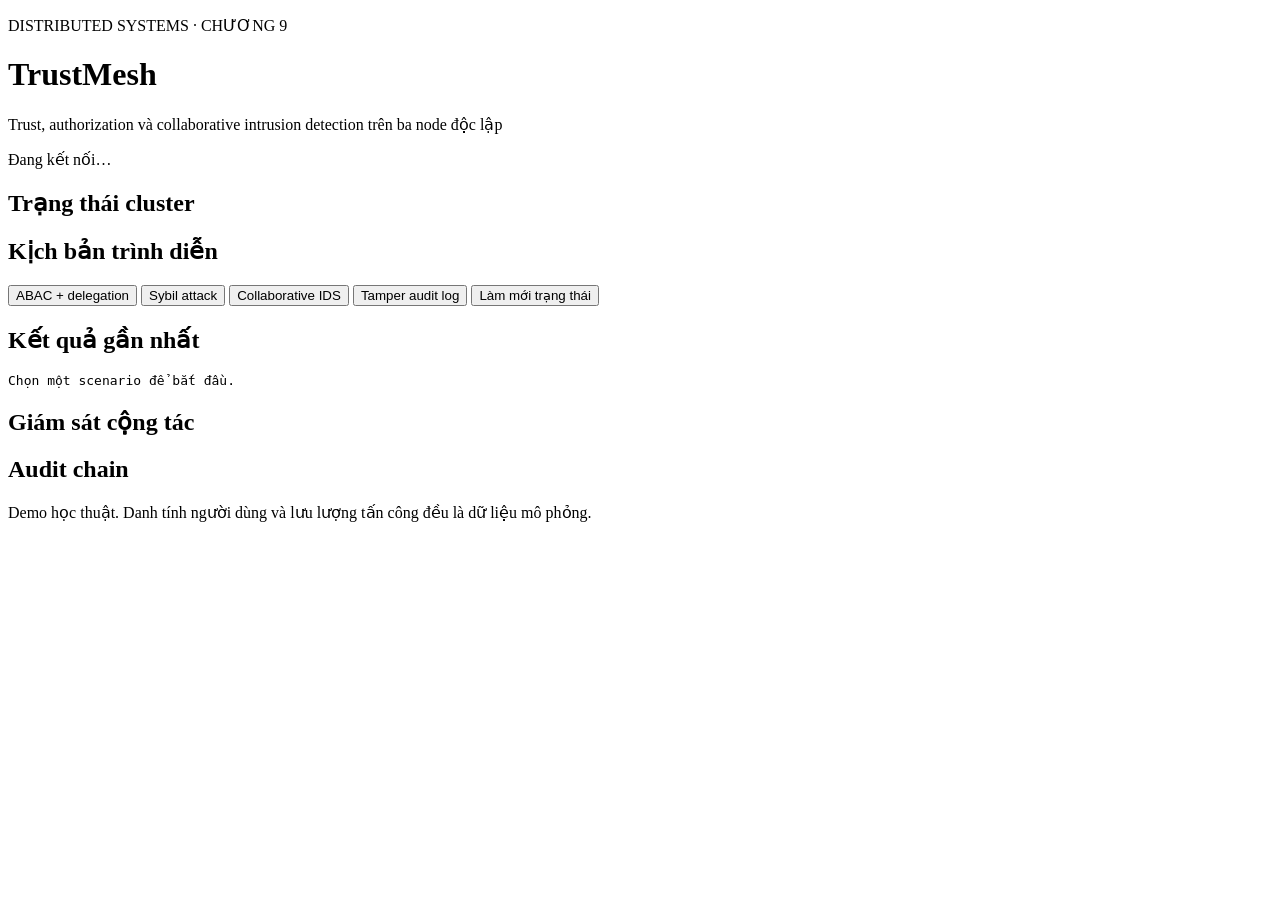
==== demo/static/index.html @ c0732dc1 "TrustMesh demo (Ch.9.4-9.7) and practice lab 02 - TrustMesh: 3 independent FastAPI nodes with ABAC +" ====
<!doctype html>
<html lang="vi">
<head>
  <meta charset="utf-8">
  <meta name="viewport" content="width=device-width, initial-scale=1">
  <title>TrustMesh</title>
  <link rel="icon" href="/static/favicon.svg" type="image/svg+xml">
  <link rel="stylesheet" href="/static/styles.css">
</head>
<body>
  <header>
    <div>
      <p class="eyebrow">DISTRIBUTED SYSTEMS · CHƯƠNG 9</p>
      <h1>TrustMesh</h1>
      <p class="subtitle">Trust, authorization và collaborative intrusion detection trên ba node độc lập</p>
    </div>
    <div id="health" class="status">Đang kết nối…</div>
  </header>

  <main>
    <section class="architecture">
      <h2>Trạng thái cluster</h2>
      <div id="nodes" class="nodes"></div>
    </section>

    <section>
      <h2>Kịch bản trình diễn</h2>
      <div class="actions">
        <button data-scenario="authorization">ABAC + delegation</button>
        <button data-scenario="sybil">Sybil attack</button>
        <button data-scenario="cids">Collaborative IDS</button>
        <button data-scenario="tamper">Tamper audit log</button>
        <button data-scenario="refresh" class="secondary">Làm mới trạng thái</button>
      </div>
    </section>

    <section class="results-grid">
      <div>
        <h2>Kết quả gần nhất</h2>
        <pre id="result">Chọn một scenario để bắt đầu.</pre>
      </div>
      <div>
        <h2>Giám sát cộng tác</h2>
        <div id="metrics" class="metrics"></div>
        <div id="incidents"></div>
      </div>
    </section>

    <section>
      <h2>Audit chain</h2>
      <p id="audit-summary"></p>
      <div id="audit" class="audit"></div>
    </section>
  </main>

  <footer>Demo học thuật. Danh tính người dùng và lưu lượng tấn công đều là dữ liệu mô phỏng.</footer>
  <script src="/static/app.js" defer></script>
</body>
</html>
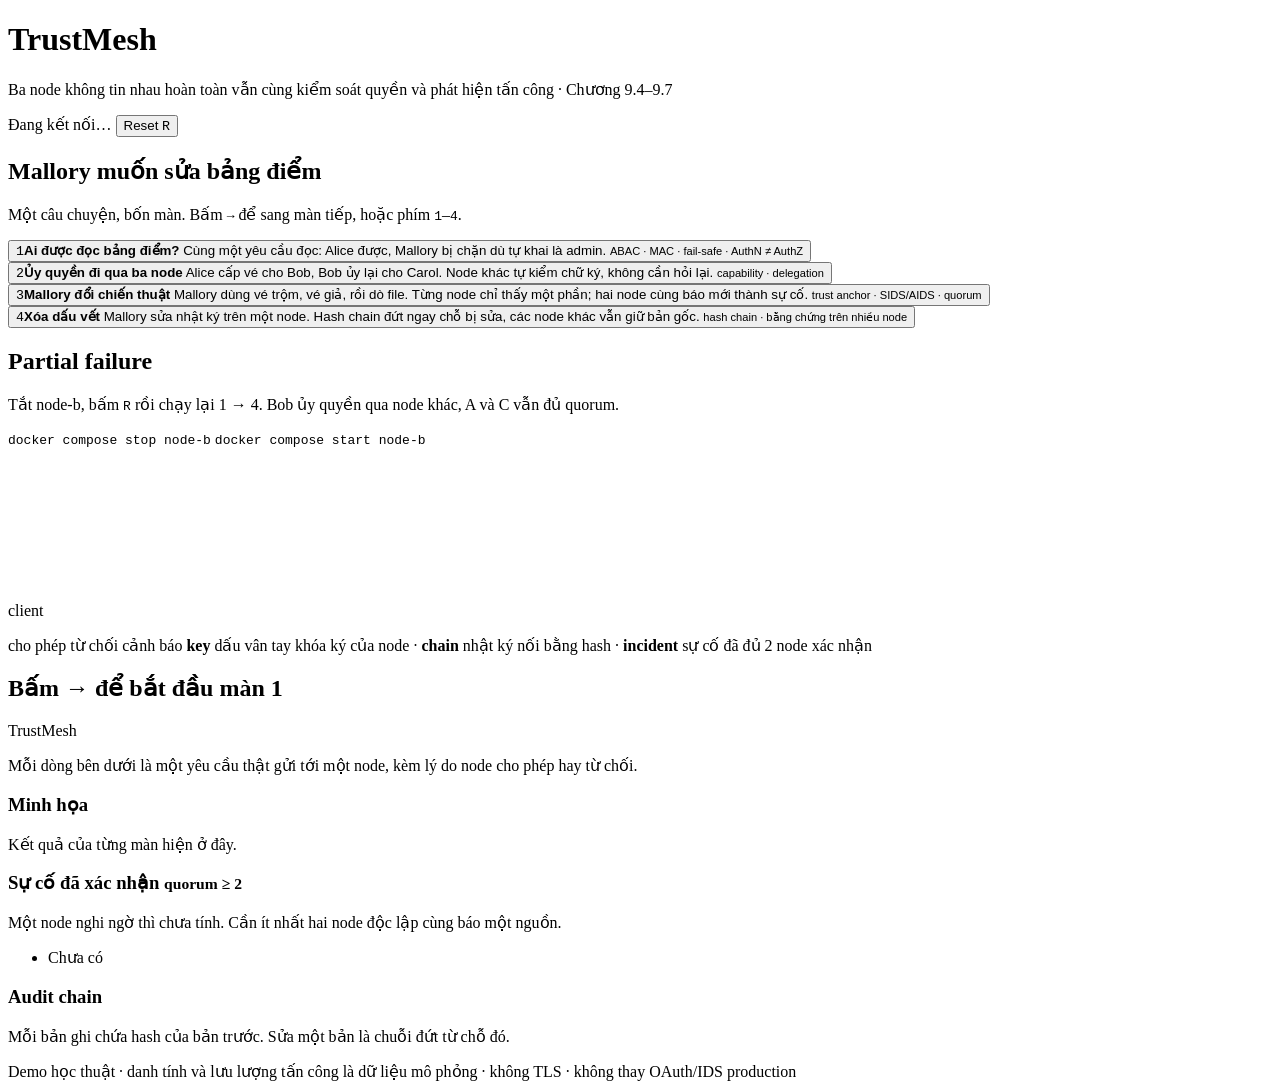
==== commit 7c276801: "Condense TrustMesh demo into 4-act story and redesign dashboard - Rewrite demo/ as crypto/trust/auth" ====
--- a/demo/static/index.html
+++ b/demo/static/index.html
@@ -5,55 +5,95 @@
   <meta name="viewport" content="width=device-width, initial-scale=1">
   <title>TrustMesh</title>
   <link rel="icon" href="/static/favicon.svg" type="image/svg+xml">
-  <link rel="stylesheet" href="/static/styles.css">
+  <link rel="stylesheet" href="/static/styles.css?v=3">
 </head>
 <body>
-  <header>
-    <div>
-      <p class="eyebrow">DISTRIBUTED SYSTEMS · CHƯƠNG 9</p>
+  <header class="top">
+    <div class="brand">
       <h1>TrustMesh</h1>
-      <p class="subtitle">Trust, authorization và collaborative intrusion detection trên ba node độc lập</p>
+      <p>Ba node không tin nhau hoàn toàn vẫn cùng kiểm soát quyền và phát hiện tấn công · Chương 9.4–9.7</p>
     </div>
-    <div id="health" class="status">Đang kết nối…</div>
+    <div class="top-right">
+      <span id="health" class="pill">Đang kết nối…</span>
+      <button id="reset" class="ghost" title="Phím R">Reset <kbd>R</kbd></button>
+    </div>
   </header>
 
-  <main>
-    <section class="architecture">
-      <h2>Trạng thái cluster</h2>
-      <div id="nodes" class="nodes"></div>
-    </section>
+  <main class="layout">
+    <nav class="rail" aria-label="Câu chuyện">
+      <div class="story">
+        <h2>Mallory muốn sửa bảng điểm</h2>
+        <p>Một câu chuyện, bốn màn. Bấm <kbd>→</kbd> để sang màn tiếp, hoặc phím <kbd>1</kbd>–<kbd>4</kbd>.</p>
+      </div>
+      <div class="group" data-sec="auth">
+        <button data-run="1"><kbd>1</kbd><b>Ai được đọc bảng điểm?</b>
+          <span class="why">Cùng một yêu cầu đọc: Alice được, Mallory bị chặn dù tự khai là admin.</span>
+          <small>ABAC · MAC · fail-safe · AuthN ≠ AuthZ</small></button>
+      </div>
+      <div class="group" data-sec="auth">
+        <button data-run="2"><kbd>2</kbd><b>Ủy quyền đi qua ba node</b>
+          <span class="why">Alice cấp vé cho Bob, Bob ủy lại cho Carol. Node khác tự kiểm chữ ký, không cần hỏi lại.</span>
+          <small>capability · delegation</small></button>
+      </div>
+      <div class="group" data-sec="mon">
+        <button data-run="3"><kbd>3</kbd><b>Mallory đổi chiến thuật</b>
+          <span class="why">Mallory dùng vé trộm, vé giả, rồi dò file. Từng node chỉ thấy một phần; hai node cùng báo mới thành sự cố.</span>
+          <small>trust anchor · SIDS/AIDS · quorum</small></button>
+      </div>
+      <div class="group" data-sec="trust">
+        <button data-run="4"><kbd>4</kbd><b>Xóa dấu vết</b>
+          <span class="why">Mallory sửa nhật ký trên một node. Hash chain đứt ngay chỗ bị sửa, các node khác vẫn giữ bản gốc.</span>
+          <small>hash chain · bằng chứng trên nhiều node</small></button>
+      </div>
+      <div class="failure">
+        <h2>Partial failure</h2>
+        <p>Tắt node-b, bấm <kbd>R</kbd> rồi chạy lại 1 → 4. Bob ủy quyền qua node khác, A và C vẫn đủ quorum.</p>
+        <code>docker compose stop node-b</code>
+        <code>docker compose start node-b</code>
+      </div>
+    </nav>
 
-    <section>
-      <h2>Kịch bản trình diễn</h2>
-      <div class="actions">
-        <button data-scenario="authorization">ABAC + delegation</button>
-        <button data-scenario="sybil">Sybil attack</button>
-        <button data-scenario="cids">Collaborative IDS</button>
-        <button data-scenario="tamper">Tamper audit log</button>
-        <button data-scenario="refresh" class="secondary">Làm mới trạng thái</button>
+    <section class="center">
+      <div class="stage" id="stage">
+        <svg class="edges" id="edges" aria-hidden="true"></svg>
+        <div class="actor" id="actor"><span>client</span></div>
+      </div>
+      <p class="legend">
+        <span><i class="dot allow"></i>cho phép</span>
+        <span><i class="dot deny"></i>từ chối</span>
+        <span><i class="dot alert"></i>cảnh báo</span>
+        <span class="muted"><b>key</b> dấu vân tay khóa ký của node · <b>chain</b> nhật ký nối bằng hash · <b>incident</b> sự cố đã đủ 2 node xác nhận</span>
+      </p>
+      <div class="scenario" id="scenario">
+        <div class="scn-head">
+          <h2 id="scn-title">Bấm → để bắt đầu màn 1</h2>
+          <span class="sec" id="scn-sec">TrustMesh</span>
+        </div>
+        <p class="intro" id="scn-intro">Mỗi dòng bên dưới là một yêu cầu thật gửi tới một node, kèm lý do node cho phép hay từ chối.</p>
+        <ol class="steps" id="steps"></ol>
+        <p class="lesson" id="lesson" hidden></p>
       </div>
     </section>
 
-    <section class="results-grid">
-      <div>
-        <h2>Kết quả gần nhất</h2>
-        <pre id="result">Chọn một scenario để bắt đầu.</pre>
-      </div>
-      <div>
-        <h2>Giám sát cộng tác</h2>
-        <div id="metrics" class="metrics"></div>
-        <div id="incidents"></div>
-      </div>
-    </section>
-
-    <section>
-      <h2>Audit chain</h2>
-      <p id="audit-summary"></p>
-      <div id="audit" class="audit"></div>
-    </section>
+    <aside class="side">
+      <section class="card" id="viz-card">
+        <h3 id="viz-title">Minh họa</h3>
+        <p class="hint" id="viz-hint">Kết quả của từng màn hiện ở đây.</p>
+        <div id="viz" class="viz"></div>
+      </section>
+      <section class="card">
+        <h3>Sự cố đã xác nhận <small>quorum ≥ 2</small></h3>
+        <p class="hint">Một node nghi ngờ thì chưa tính. Cần ít nhất hai node độc lập cùng báo một nguồn.</p>
+        <ul id="incidents" class="incidents"><li class="muted">Chưa có</li></ul>
+      </section>
+      <section class="card">
+        <h3>Audit chain <small id="chain-node"></small></h3>
+        <p class="hint">Mỗi bản ghi chứa hash của bản trước. Sửa một bản là chuỗi đứt từ chỗ đó.</p>
+        <div id="chain" class="chain"></div>
+      </section>
+    </aside>
   </main>
-
-  <footer>Demo học thuật. Danh tính người dùng và lưu lượng tấn công đều là dữ liệu mô phỏng.</footer>
-  <script src="/static/app.js" defer></script>
+  <footer>Demo học thuật · danh tính và lưu lượng tấn công là dữ liệu mô phỏng · không TLS · không thay OAuth/IDS production</footer>
+  <script src="/static/app.js?v=3" defer></script>
 </body>
 </html>
